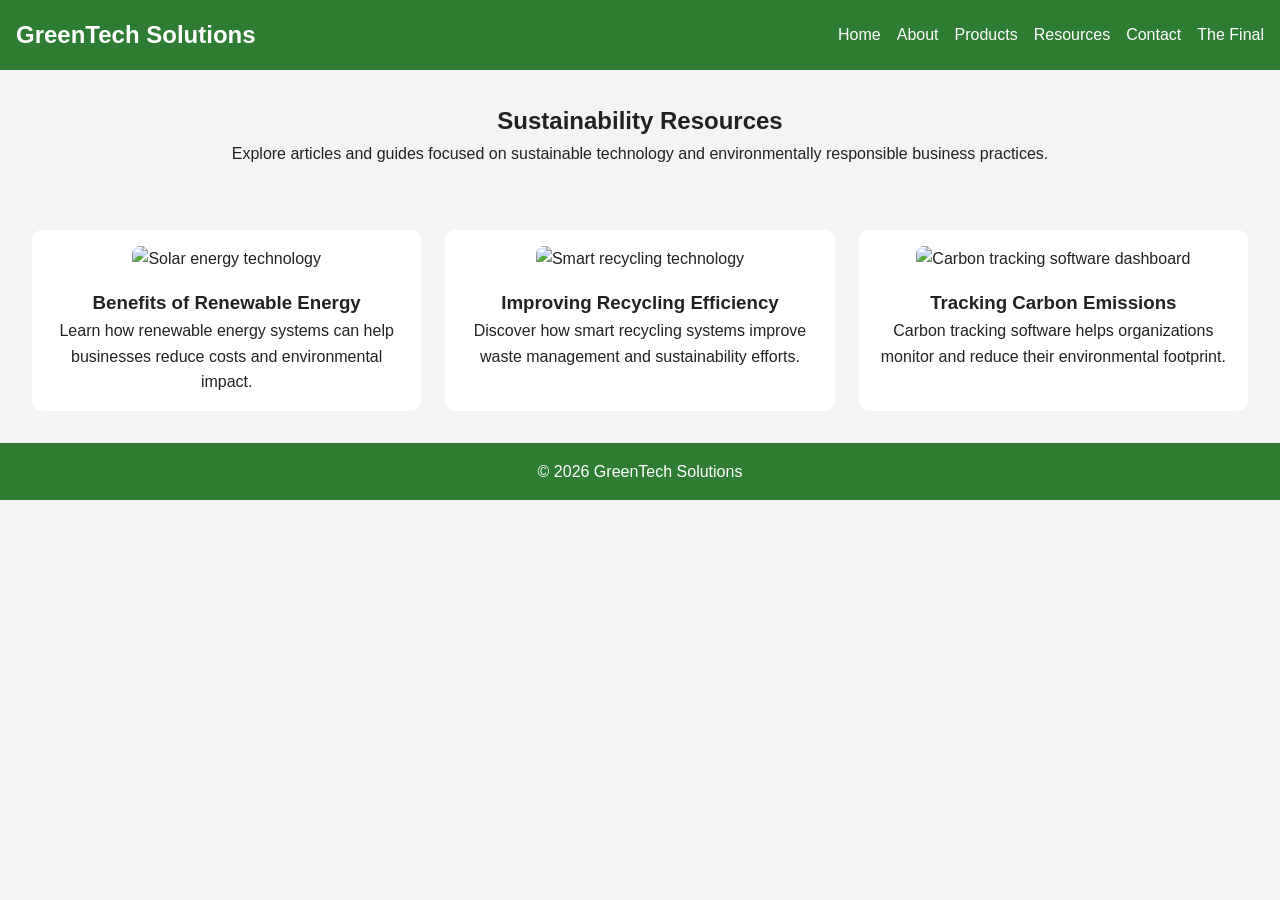
==== blog.html @ 6a0181b3 "Built resources page with article cards" ====
<!DOCTYPE html>
<html lang="en">

<head>
    <meta charset="UTF-8">
    <meta name="viewport" content="width=device-width, initial-scale=1.0">
    <title>Resources | GreenTech Solutions</title>

    <link rel="stylesheet" href="css/style.css">
</head>

<body>

<a href="#main-content" class="skip-link">
    Skip to main content
</a>

<header role="banner">

    <nav role="navigation" aria-label="Main navigation">

        <h1>GreenTech Solutions</h1>

        <ul>
            <li><a href="index.html">Home</a></li>
            <li><a href="about.html">About</a></li>
            <li><a href="products.html">Products</a></li>
            <li><a href="blog.html">Resources</a></li>
            <li><a href="contact.html">Contact</a></li>
            <li><a href="final.html">The Final</a></li>
        </ul>

    </nav>

</header>

<main id="main-content" role="main">

    <section class="blog-header">

        <h2>Sustainability Resources</h2>

        <p>
            Explore articles and guides focused on sustainable technology
            and environmentally responsible business practices.
        </p>

    </section>

    <section class="blog-grid">

        <article class="blog-card">

            <img src="images/solar-panel.png"
                 alt="Solar energy technology">

            <h3>Benefits of Renewable Energy</h3>

            <p>
                Learn how renewable energy systems can help businesses
                reduce costs and environmental impact.
            </p>

        </article>

        <article class="blog-card">

            <img src="images/recycling-bin.webp"
                 alt="Smart recycling technology">

            <h3>Improving Recycling Efficiency</h3>

            <p>
                Discover how smart recycling systems improve waste management
                and sustainability efforts.
            </p>

        </article>

        <article class="blog-card">

            <img src="images/carbon-dashboard.webp"
                 alt="Carbon tracking software dashboard">

            <h3>Tracking Carbon Emissions</h3>

            <p>
                Carbon tracking software helps organizations monitor and
                reduce their environmental footprint.
            </p>

        </article>

    </section>

</main>

<footer>
    <p>&copy; 2026 GreenTech Solutions</p>
</footer>

<script src="js/script.js"></script>

</body>
</html>
---- css/style.css ----
* {
    margin: 0;
    padding: 0;
    box-sizing: border-box;
}

body {
    font-family: Arial, sans-serif;
    line-height: 1.6;
    background-color: #f4f4f4;
    color: #222;
}

header {
    background-color: #2E7D32;
    padding: 1rem;
}

nav {
    display: flex;
    justify-content: space-between;
    align-items: center;
}

nav h1 {
    color: white;
}

nav ul {
    display: flex;
    list-style: none;
    gap: 1rem;
}

nav a {
    color: white;
    text-decoration: none;
}

.hero {
    text-align: center;
    padding: 4rem 2rem;
    background-color: #81C784;
}

.hero h2 {
    margin-bottom: 1rem;
}

.hero p {
    max-width: 700px;
    margin: auto;
}

button {
    margin-top: 1rem;
    padding: 0.75rem 1.5rem;
    border: none;
    background-color: #2E7D32;
    color: white;
    cursor: pointer;
}

.mission {
    padding: 3rem 2rem;
    text-align: center;
}

footer {
    background-color: #2E7D32;
    color: white;
    text-align: center;
    padding: 1rem;
}

@media (max-width: 768px) {

    nav {
        flex-direction: column;
        text-align: center;
    }

    nav ul {
        flex-direction: column;
        margin-top: 1rem;
    }

    .hero {
        padding: 2rem 1rem;
    }

    .hero h2 {
        font-size: 1.8rem;
    }

    .mission {
        padding: 2rem 1rem;
    }

}

.product-grid {
    display: grid;
    grid-template-columns: repeat(auto-fit, minmax(250px, 1fr));
    gap: 1.5rem;
    padding: 2rem;
}

.product-card {
    background: white;
    padding: 1rem;
    border-radius: 10px;
    text-align: center;
}

.product-card img {
    width: 100%;
    border-radius: 8px;
}

.products-header {
    text-align: center;
    padding: 2rem;
}

#searchBar {
    margin-top: 1rem;
    padding: 0.5rem;
    width: 60%;
    max-width: 400px;
}

.skip-link {
    position: absolute;
    left: -999px;
}

.skip-link:focus {
    left: 10px;
    top: 10px;
    background: white;
    color: black;
    padding: 10px;
    z-index: index 1000;
}

.contact-section {
    max-width: 700px;
    margin: auto;
    padding: 2rem;
}

.contact-section form {
    display: flex;
    flex-direction: column;
}

.contact-section label {
    margin-top: 1rem;
    font-weight: bold;
}

.contact-section input,
.contact-section textarea {
    padding: 0.75rem;
    margin-top: 0.5rem;
}

#formMessage {
    margin-top: 1rem;
    font-weight: bold;
}

.about-hero,
.company-story,
.timeline {

    padding: 2rem;
    max-width: 900px;
    margin: auto;

}

.timeline ul {

    list-style-type: none;
    padding: 0;

}

.timeline li {

    background: #f4f4f4;
    margin: 1rem 0;
    padding: 1rem;
    border-left: 5px solid green;

}

.hero img {
    max-width: 400px;
    width: 100%;
    border-radius: 10px;
    margin-bottom: 1rem;
}

nav a:hover {
    text-decoration: underline;
}

button:hover {
    opacity: 0.9;
}

.blog-header {

    text-align: center;
    padding: 2rem;

}

.blog-grid {

    display: grid;
    grid-template-columns: repeat(auto-fit, minmax(250px, 1fr));
    gap: 1.5rem;
    padding: 2rem;

}

.blog-card {

    background: white;
    border-radius: 10px;
    padding: 1rem;
    text-align: center;

}

.blog-card img {

    width: 100%;
    border-radius: 8px;
    margin-bottom: 1rem;

}
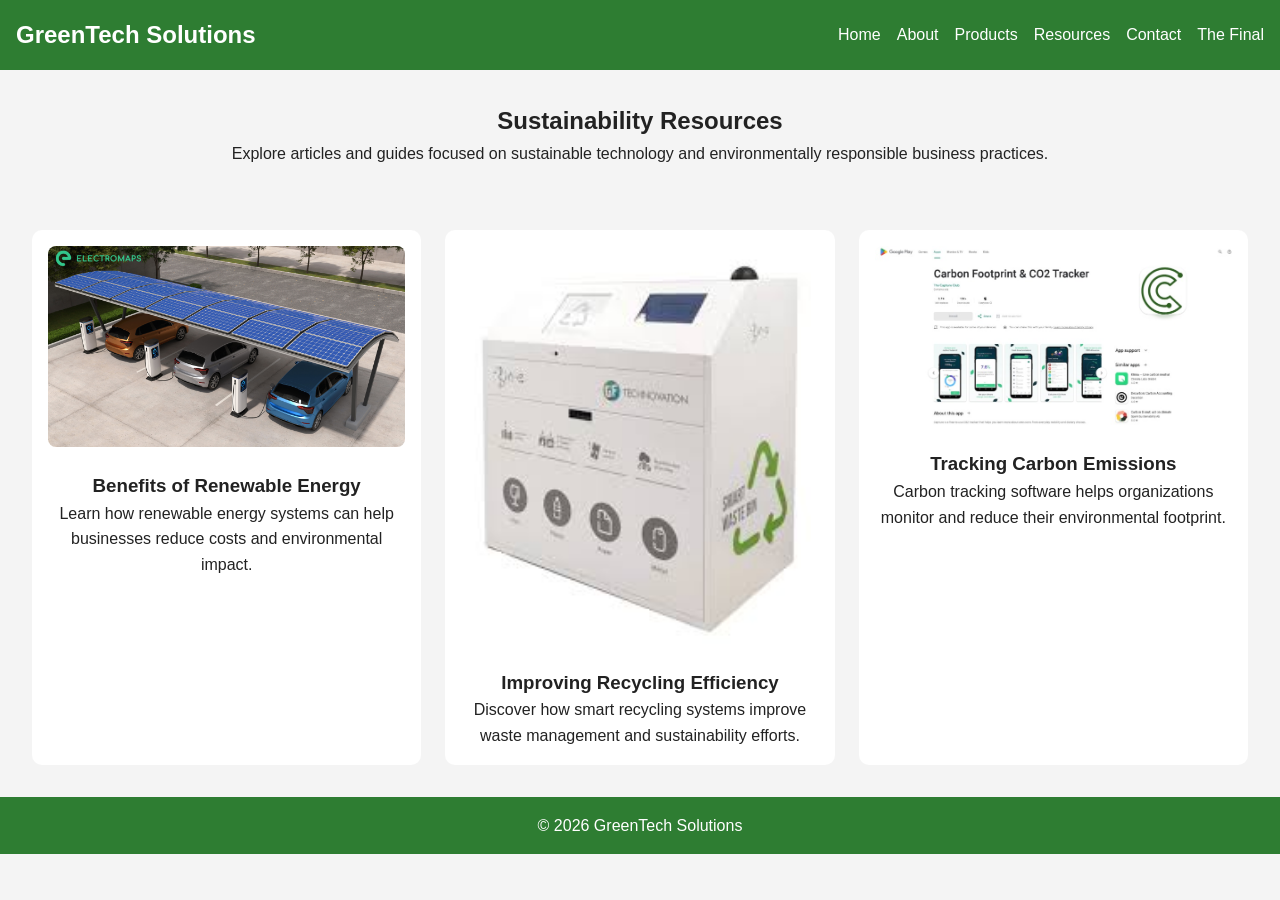
==== commit a7639a6d: "Updated product and blog images with correct file names" ====
--- a/blog.html
+++ b/blog.html
@@ -51,7 +51,7 @@
 
         <article class="blog-card">
 
-            <img src="images/solar-panel.png"
+            <img src="images/solar-charging-station.png"
                  alt="Solar energy technology">
 
             <h3>Benefits of Renewable Energy</h3>
@@ -65,7 +65,7 @@
 
         <article class="blog-card">
 
-            <img src="images/recycling-bin.webp"
+            <img src="images/smart-recycling-bin.jpg"
                  alt="Smart recycling technology">
 
             <h3>Improving Recycling Efficiency</h3>
@@ -79,7 +79,7 @@
 
         <article class="blog-card">
 
-            <img src="images/carbon-dashboard.webp"
+            <img src="images/carbon-tracking-software.jpg"
                  alt="Carbon tracking software dashboard">
 
             <h3>Tracking Carbon Emissions</h3>
--- a/css/style.css
+++ b/css/style.css
@@ -243,4 +243,39 @@
     border-radius: 8px;
     margin-bottom: 1rem;
 
+}
+
+.final-section {
+
+    max-width: 900px;
+    margin: auto;
+    padding: 2rem;
+
+}
+
+.final-section ul {
+
+    margin-top: 1rem;
+    padding-left: 2rem;
+
+}
+
+.final-section li {
+
+    margin-bottom: 0.5rem;
+
+}
+
+.button {
+    display: inline-block;
+    margin-top: 1rem;
+    padding: 0.75rem 1.5rem;
+    background-color: #2E7D32;
+    color: white;
+    text-decoration: none;
+    border-radius: 5px;
+}
+
+.button:hover {
+    opacity: 0.9;
 }
